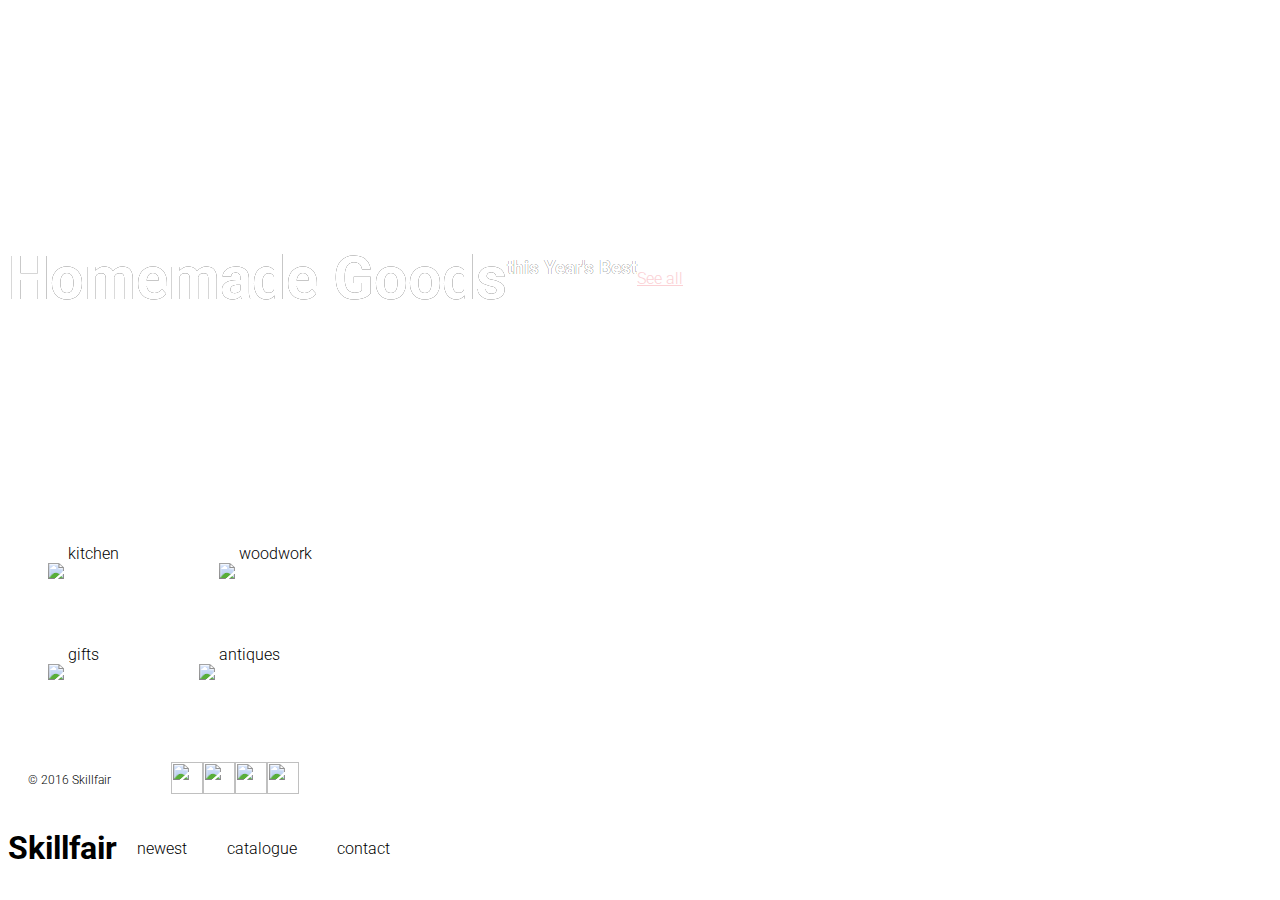
==== index.html @ 8329e4ff "Testing new site" ====
<!DOCTYPE html>
<html>
<head>
  <title>Skillfair</title>
  <meta charset="utf-8"/>
  <link rel="stylesheet" href="https://maxcdn.bootstrapcdn.com/bootstrap/3.3.6/css/bootstrap.min.css" integrity="sha384-1q8mTJOASx8j1Au+a5WDVnPi2lkFfwwEAa8hDDdjZlpLegxhjVME1fgjWPGmkzs7" crossorigin="anonymous">
  <link href='https://fonts.googleapis.com/css?family=Roboto:300,400,700' rel='stylesheet' type='text/css'>
  <link rel="stylesheet" type="text/css" href="main.css">
</head>
<body>
  <header class="container">
    <section class="jumbotron">
      <div class="container">
        <div class="row text-center">
          <h2>Homemade Goods</h2>
          <h3>this Year's Best</h3>
          <a class="btn btn-primary" href=# role ="button">See all</a>
        </div>
      </div>
    </section>
    <section class="container">
      <div class="row">
        <figure class="col-sm-6">
          <p>kitchen</p>
          <img src="https://s3.amazonaws.com/codecademy-content/projects/make-a-website/lesson-4/kitchen.jpg">
        </figure>
        <figure class="col-sm-6">
          <p>woodwork</p>
          <img src="https://s3.amazonaws.com/codecademy-content/projects/make-a-website/lesson-4/woodwork.jpg">
        </figure>
      </div>
      <div class="row">
        <figure class="col-sm-6">
          <p>gifts</p>
          <img src="https://s3.amazonaws.com/codecademy-content/projects/make-a-website/lesson-4/gifts.jpg">
        </figure>
        <figure class="col-sm-6">
          <p>antiques</p>
          <img src="https://s3.amazonaws.com/codecademy-content/projects/make-a-website/lesson-4/antique.jpg">
        </figure>
      </div>
    </section>
    <footer class="container">
      <div class="row">
        <p class="col-sm-4">
          &copy; 2016 Skillfair
        </p>
        <ul class="col-sm-8">
          <li class="col-sm-1">
            <img src="https://s3.amazonaws.com/codecademy-content/projects/make-a-website/lesson-4/twitter.svg">
          </li>
          <li class="col-sm-1">
            <img src="https://s3.amazonaws.com/codecademy-content/projects/make-a-website/lesson-4/facebook.svg">
          </li>
          <li class="col-sm-1">
            <img src="https://s3.amazonaws.com/codecademy-content/projects/make-a-website/lesson-4/instagram.svg">
          </li>
          <li class="col-sm-1">
            <img src="https://s3.amazonaws.com/codecademy-content/projects/make-a-website/lesson-4/medium.svg">
          </li>
        </ul>
      </div>
    </footer>
    <div class="row">
      <h1 class="col-sm-4">Skillfair</h1>
      <nav class="col-sm-8 text-right">
        <p>newest</p>
        <p>catalogue</p>
        <p>contact</p>
      </nav>
    </div>
  </header>


</body>
</html>
---- main.css ----
body {
  font-family: 'Roboto', sans-serif;
  font-weight: 300;
}

header {
  padding: 20px 0;
}

header .row,
footer .row {
  display: flex;
  align-items: center;
}

header h1 {
  font-weight: 700;
  margin: 0;
}

header nav {
  display: flex;
  justify-content: flex-end;
}

header p {
  padding: 0 20px;
  margin: 0;
}

.jumbotron {
  display: flex;
  align-items: center;
  background-image: url('https://s3.amazonaws.com/codecademy-content/projects/make-a-website/lesson-4/jumbotron.jpg');
  background-size: cover;
  color: #ffffff;
  height: 500px;
  text-shadow: 0.25px 0.25px 0.25px #000000;
}

.jumbotron h2 {
  font-size: 60px;
  font-weight: 700;
  margin: 0;
  color: #fff;
}

.jumbotron h3 {
  margin: 0 0 20px;
  color: #fff;
}

section .row img {
  margin: 0 0 30px;
  width: 100%;
}

.col-md-6 {
  margin: 0 0 30px;
}

.btn.btn-primary {
  border-radius: 2px;
  border: 0px;
  color: #fbd1d5;
  text-shadow: none;
  background-color: #ffffff;
}

.btn.btn-primary:hover {
  color: #ffffff;
  background-color: #fbd1d5;
}

.btn-secondary {
  background-color: #E8DFE0;
  color: #ffffff;
  margin: 0 0 30px;
}

footer {
  font-size: 12px;
  padding: 20px 0;
}

footer .col-sm-8 {
  display: flex;
  justify-content: flex-end;
}

footer ul {
  list-style: none;
}

footer li img {
  width: 32px;
  height: 32px;
}
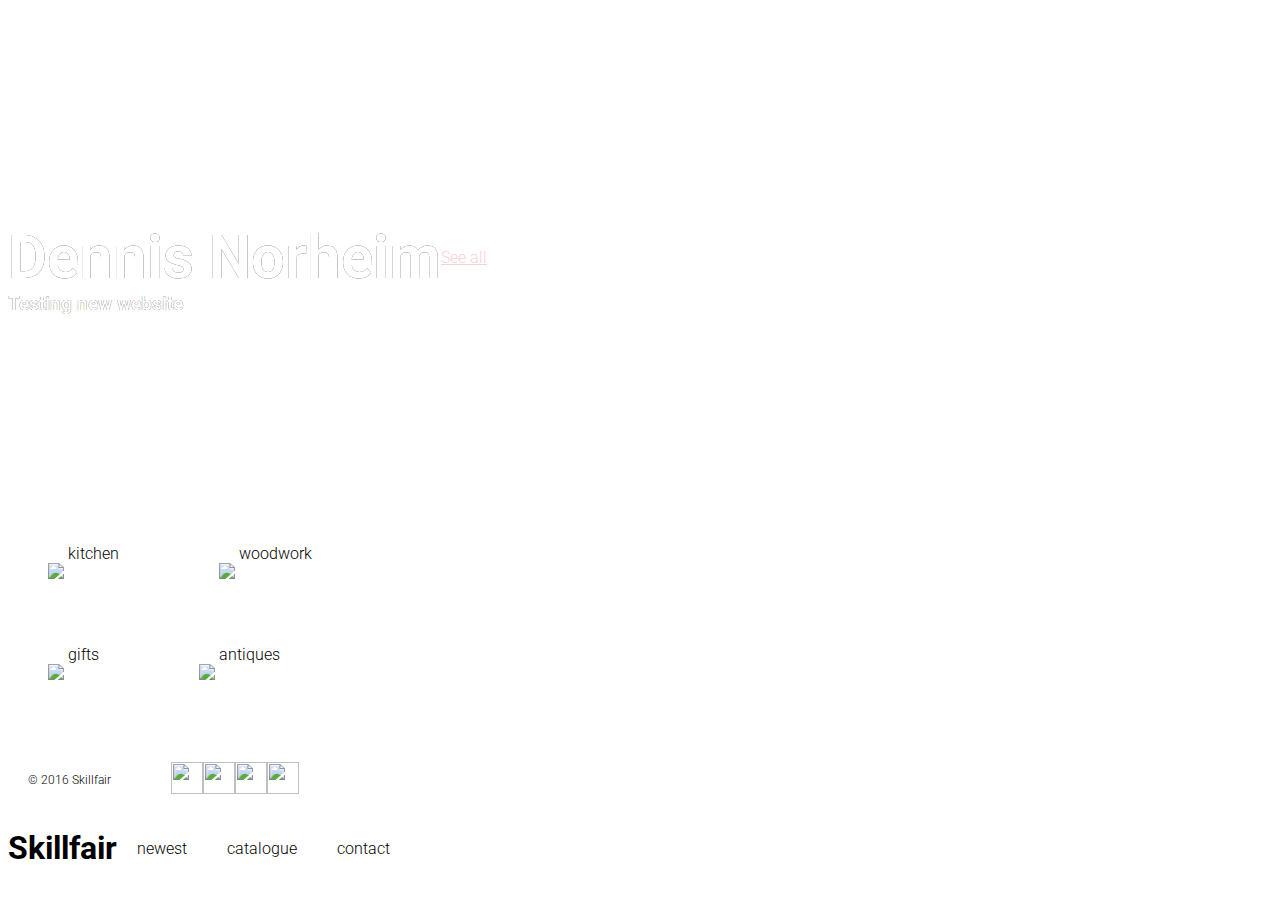
==== commit 6d50ff4e: "Tester videre" ====
--- a/index.html
+++ b/index.html
@@ -12,10 +12,12 @@
     <section class="jumbotron">
       <div class="container">
         <div class="row text-center">
-          <h2>Homemade Goods</h2>
-          <h3>this Year's Best</h3>
+          <h2>Dennis Norheim</h2>
           <a class="btn btn-primary" href=# role ="button">See all</a>
         </div>
+				<div class="row text-right">
+					<h3>Testing new website</h3>
+				</div>
       </div>
     </section>
     <section class="container">
